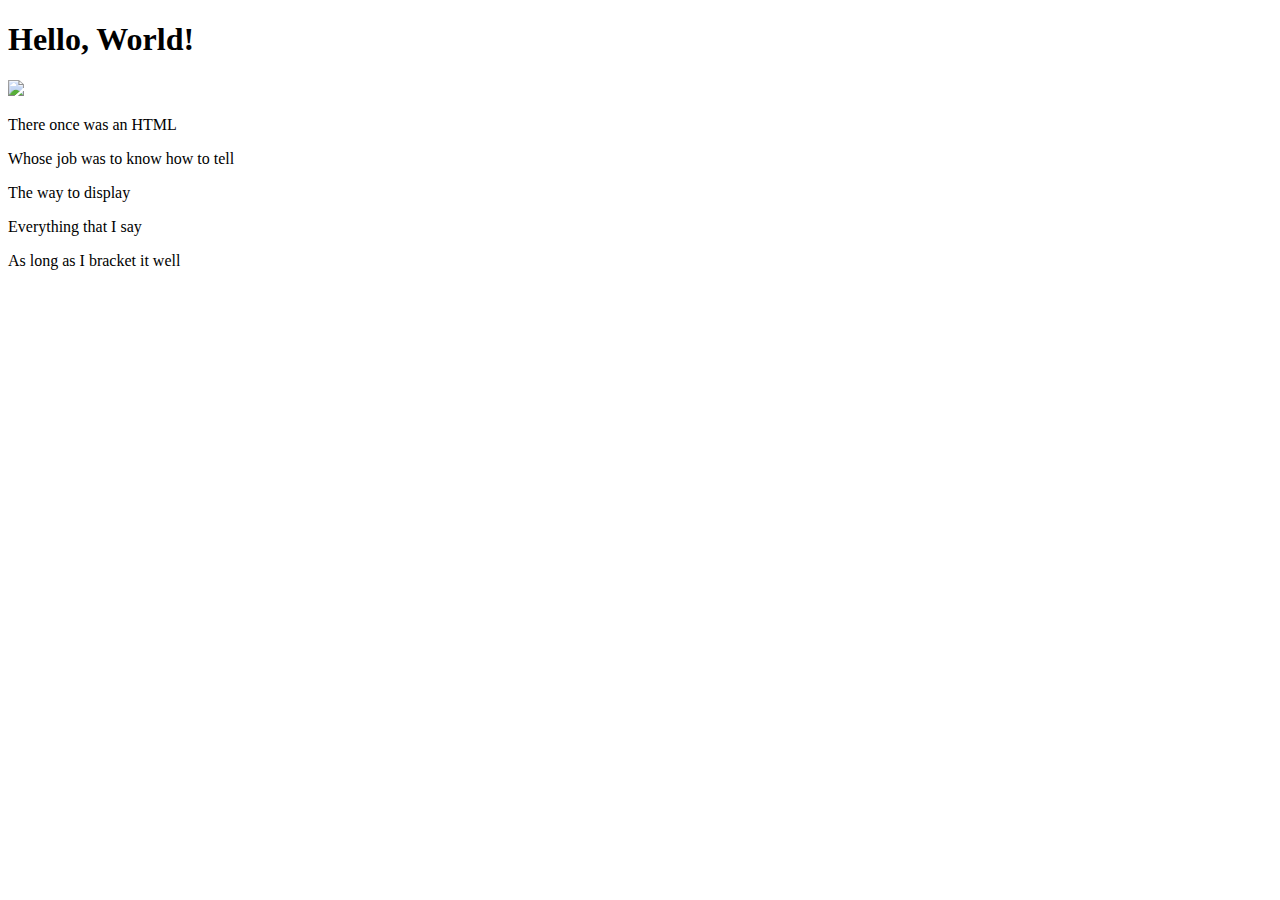
==== index.html @ 52fc6db2 "Create index.html" ====
<!DOCTYPE html>
<h1>Hello, World!</h1>
<img src="https://placekitten.com/300/300"/>
<p>There once was an HTML</p>
<p>Whose job was to know how to tell</p>
<p>The way to display</p>
<p>Everything that I say</p>
<p>As long as I bracket it well</p>
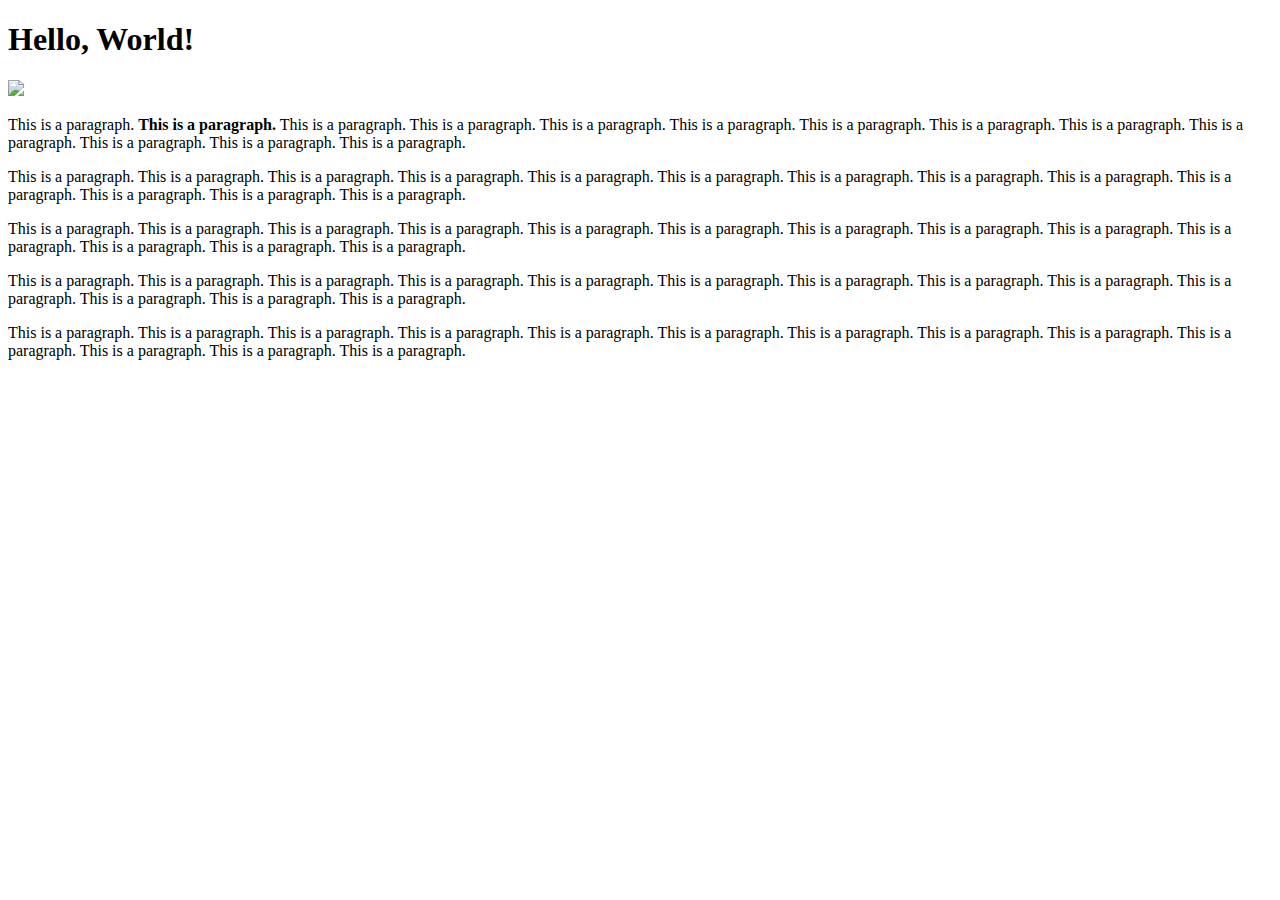
==== commit 6dca1f6e: "Update index.html" ====
--- a/index.html
+++ b/index.html
@@ -1,8 +1,18 @@
 <!DOCTYPE html>
 <h1>Hello, World!</h1>
 <img src="https://placekitten.com/300/300"/>
-<p>There once was an HTML</p>
-<p>Whose job was to know how to tell</p>
-<p>The way to display</p>
-<p>Everything that I say</p>
-<p>As long as I bracket it well</p>
+<p>
+  This is a paragraph. <strong>This is a paragraph.</strong> This is a paragraph. This is a paragraph. This is a paragraph. This is a paragraph. This is a paragraph. This is a paragraph. This is a paragraph. This is a paragraph. This is a paragraph. This is a paragraph. This is a paragraph.
+</p>
+<p>
+  This is a paragraph. This is a paragraph. This is a paragraph. This is a paragraph. This is a paragraph. This is a paragraph. This is a paragraph. This is a paragraph. This is a paragraph. This is a paragraph. This is a paragraph. This is a paragraph. This is a paragraph.
+</p>
+<p>
+  This is a paragraph. This is a paragraph. This is a paragraph. This is a paragraph. This is a paragraph. This is a paragraph. This is a paragraph. This is a paragraph. This is a paragraph. This is a paragraph. This is a paragraph. This is a paragraph. This is a paragraph.
+</p>
+<p>
+  This is a paragraph. This is a paragraph. This is a paragraph. This is a paragraph. This is a paragraph. This is a paragraph. This is a paragraph. This is a paragraph. This is a paragraph. This is a paragraph. This is a paragraph. This is a paragraph. This is a paragraph.
+</p>
+<p>
+  This is a paragraph. This is a paragraph. This is a paragraph. This is a paragraph. This is a paragraph. This is a paragraph. This is a paragraph. This is a paragraph. This is a paragraph. This is a paragraph. This is a paragraph. This is a paragraph. This is a paragraph.
+</p>
